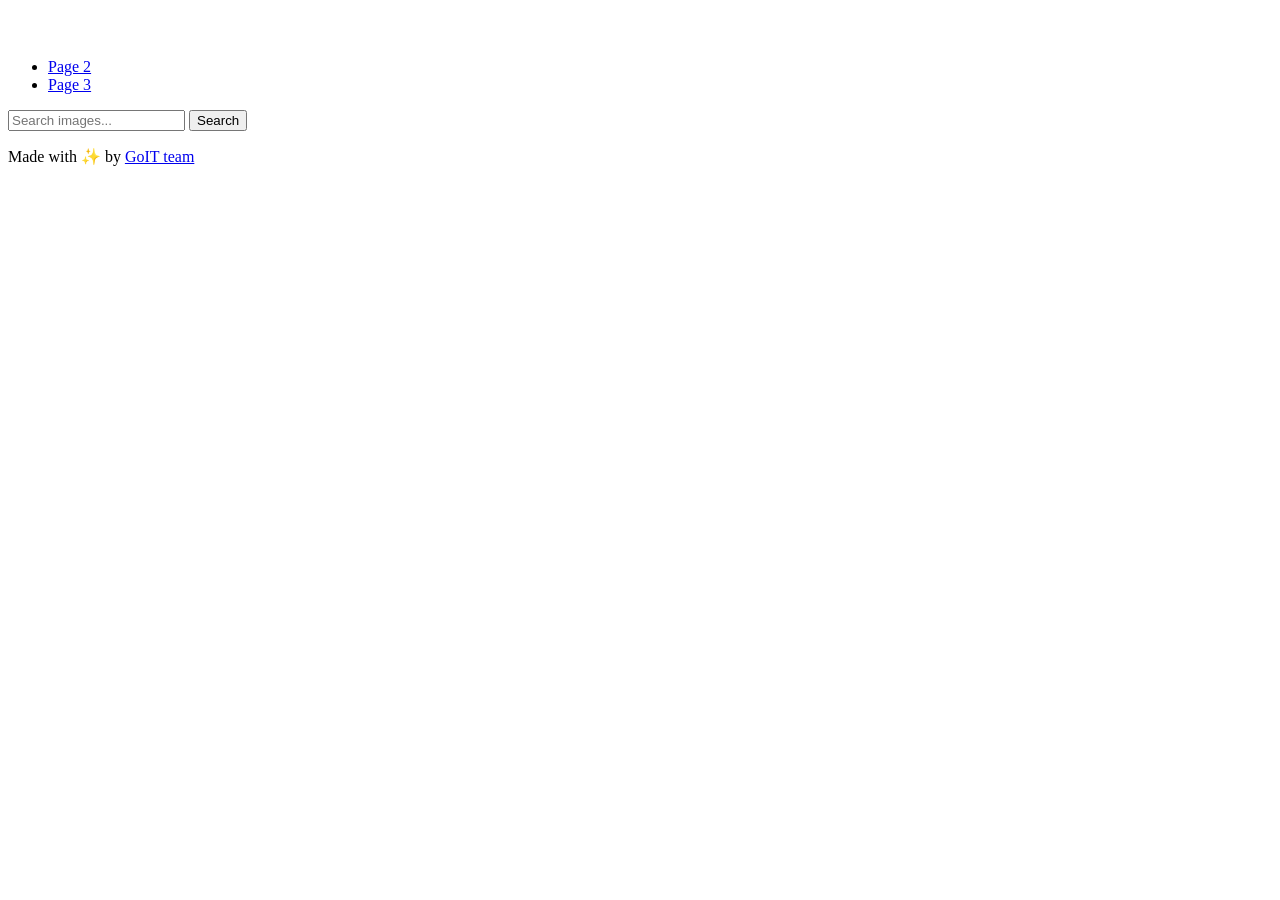
==== index.html @ 515953cd "Deploying to gh-pages from @ truezima/goit-js-hw-11@02ea9bc4ae2e76c449fb5e9e800df67e8dd948f1 🚀" ====
<!DOCTYPE html>
<html lang="en">
  <head>
    <meta charset="UTF-8" />
    <link rel="icon" type="image/svg+xml" href="/vanilla-app-template/favicon.svg" />
    <meta name="viewport" content="width=device-width, initial-scale=1.0" />
    <title>Vanilla App Template</title>
  
    <script type="module" crossorigin src="/vanilla-app-template/index.js"></script>
    <link rel="modulepreload" crossorigin href="/vanilla-app-template/assets/vendor-DQvd0HNi.js">
    <link rel="stylesheet" crossorigin href="/vanilla-app-template/assets/vendor-DumFYO8Z.css">
    <link rel="stylesheet" crossorigin href="/vanilla-app-template/assets/styles-DramYvW-.css">
  </head>
  <body>
    <header class="header">
  <div class="container">
    <nav class="nav">
      <a class="nav-logo" href="./index.html" aria-label="Site logo">
        <svg class="nav-logo-icon" width="100" height="30">
          <use href="/vanilla-app-template/assets/sprite-E8vg0sBb.svg#logo"></use>
        </svg>
      </a>
      <ul class="nav-list">
        <li class="nav-item">
          <a class="nav-link {=$highlight-act}" href="./page-2.html">Page 2</a>
        </li>
        <li class="nav-item">
          <a class="nav-link {=$highlight-curr}" href="./page-3.html">Page 3</a>
        </li>
      </ul>
    </nav>
  </div>
</header>


    <main>
        <form class="search-form">
          <input type="text" class="search-input" name="search-text" placeholder="Search images..." required />
          <button type="submit">Search</button>
        </form>

        <ul class="gallery"></ul>

        <div class="loader"></div>
    </main>

    <footer class="footer">
  <div class="container">
    <p class="footer-desc">
      Made with ✨ by
      <a
        class="footer-link"
        href="https://goit.global/ua/"
        target="_blank"
        rel="noopener noreferrer"
      >
        GoIT team
      </a>
    </p>
  </div>
</footer>


  </body>
</html>
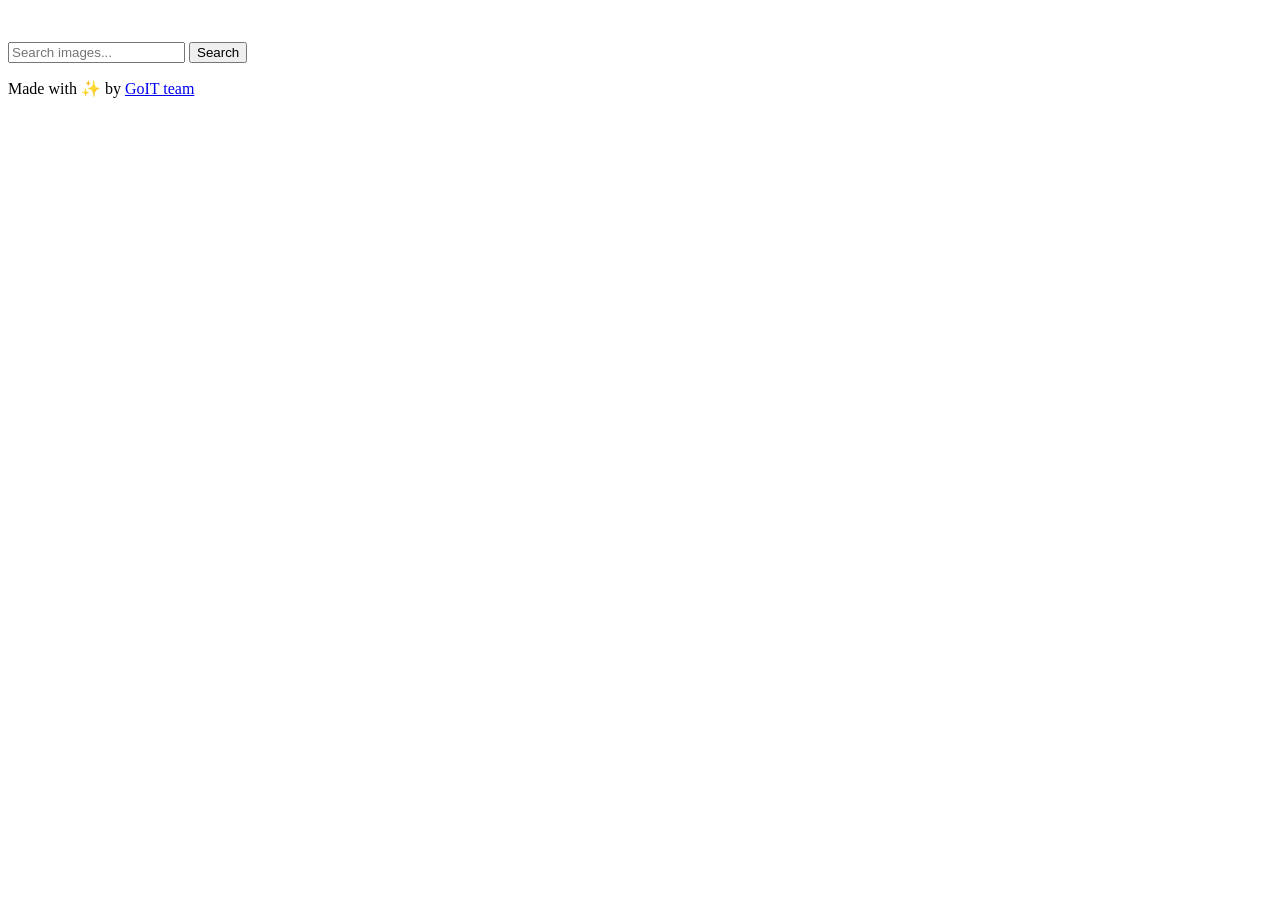
==== commit 2761a5bb: "Deploying to gh-pages from @ truezima/goit-js-hw-11@07e52aba109c9f9f514774ff734cacd5de2b968d 🚀" ====
--- a/index.html
+++ b/index.html
@@ -20,14 +20,7 @@
           <use href="/vanilla-app-template/assets/sprite-E8vg0sBb.svg#logo"></use>
         </svg>
       </a>
-      <ul class="nav-list">
-        <li class="nav-item">
-          <a class="nav-link {=$highlight-act}" href="./page-2.html">Page 2</a>
-        </li>
-        <li class="nav-item">
-          <a class="nav-link {=$highlight-curr}" href="./page-3.html">Page 3</a>
-        </li>
-      </ul>
+
     </nav>
   </div>
 </header>
@@ -37,7 +30,7 @@
         <form class="search-form">
           <input type="text" class="search-input" name="search-text" placeholder="Search images..." required />
           <button type="submit">Search</button>
-        </form>
+        </form> 
 
         <ul class="gallery"></ul>
 
